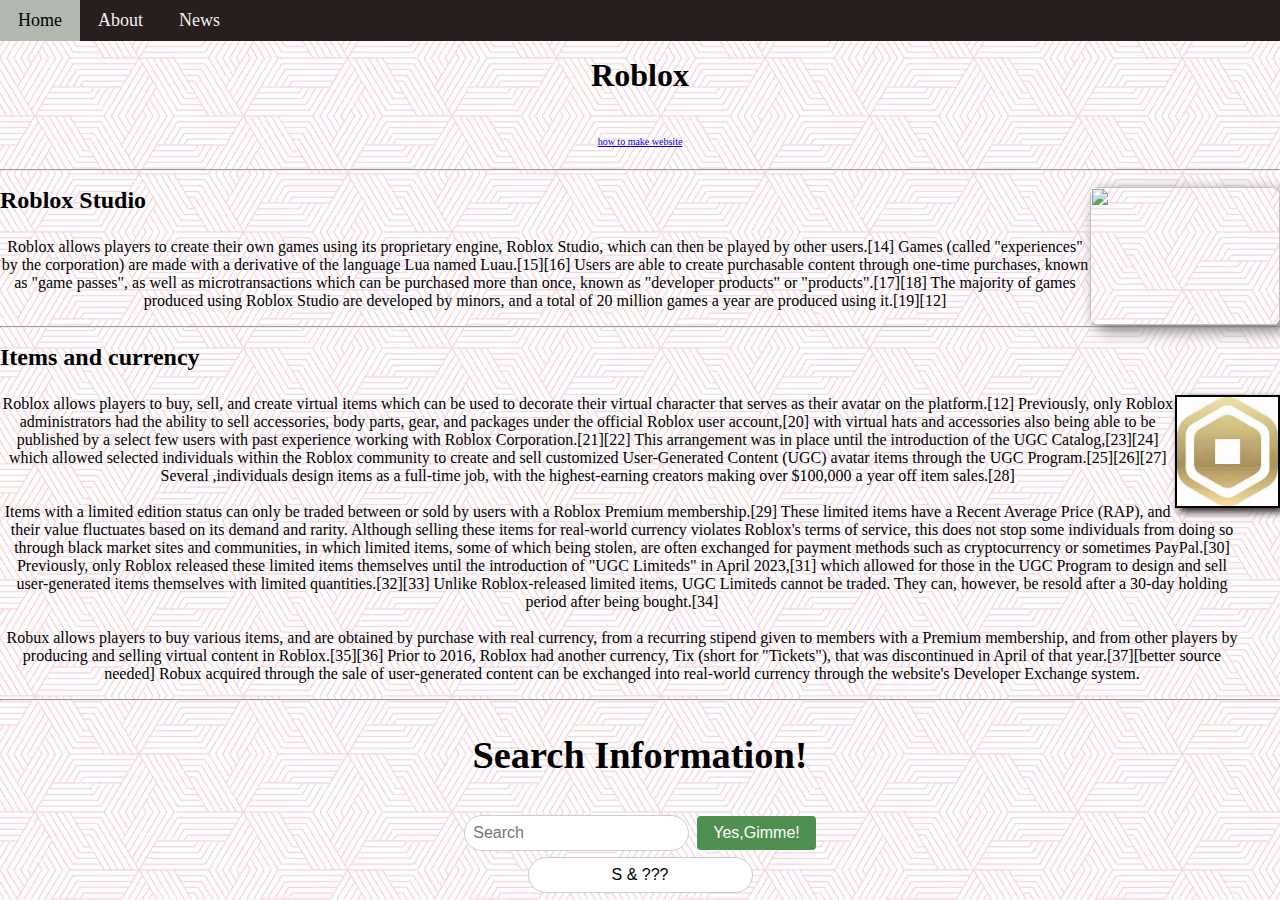
==== Index.html @ e7c2db9f "Add files via upload" ====
<!DOCTYPE html>
<html lang="en">
<head>
    <meta charset="UTF-8">
    <meta name="viewport" content="width=device-width, initial-scale=1.0">
    <title>Document</title>
    <link rel="stylesheet" href="style.css">
    <style>

        body {

            background-image: url(../img1.png);

        }

    </style>
</head>
<body>

    <header>

        <div class="navbar">

            <a class="active" href="">home</a>
            <a href="Index1.html">About</a>
            <a href="">News</a>
    
        </div>
        <br>
        <br>
        <div>

            <h1>Roblox</h1>
            <a class="p1" style="font-size: x-small;" href="/pexel1.jpeg">how to make website</a>
            <hr>
            <img class="img1" height="138px" width="190px" src="https://images.everyeye.it/img-notizie/roblox-incassi-record-spendere-americani-ios-v3-522610.jpg" align="right" alt="" >

            <p class="p2">Roblox Studio</p>
            <p class="p3" style="font-size: medium;">Roblox allows players to create their own games using its proprietary engine, Roblox Studio, which can then be played by other users.[14] Games (called "experiences" by the corporation) are made with a derivative of the language Lua named Luau.[15][16] Users are able to create purchasable content through one-time purchases, known as "game passes", as well as microtransactions which can be purchased more than once, known as "developer products" or "products".[17][18] The majority of games produced using Roblox Studio are developed by minors, and a total of 20 million games a year are produced using it.[19][12]</p>
            <hr>
            <p class="p4">Items and currency</p>

            <img class="img2" src="robux.jpg" align="right" alt="robux. Roblox">

            <p class="p5" style="font-size: medium;">Roblox allows players to buy, sell, and create virtual items which can be used to decorate their virtual character that serves as their avatar on the platform.[12] Previously, only Roblox administrators had the ability to sell accessories, body parts, gear, and packages under the official Roblox user account,[20] with virtual hats and accessories also being able to be published by a select few users with past experience working with Roblox Corporation.[21][22] This arrangement was in place until the introduction of the UGC Catalog,[23][24] which allowed selected individuals within the Roblox community to create and sell customized User-Generated Content (UGC) avatar items through the UGC Program.[25][26][27] Several  ,individuals design items as a full-time job, with the highest-earning creators making over $100,000 a year off item sales.[28]
                <br>
                <br>
                Items with a limited edition status can only be traded between or sold by users with a Roblox Premium membership.[29] These limited items have a Recent Average Price (RAP), and their value fluctuates based on its demand and rarity. Although selling these items for real-world currency violates Roblox's terms of service, this does not stop some individuals from doing so through black market sites and communities, in which limited items, some of which being stolen, are often exchanged for payment methods such as cryptocurrency or sometimes PayPal.[30] Previously, only Roblox released these limited items themselves until the introduction of "UGC Limiteds" in April 2023,[31] which allowed for those in the UGC Program to design and sell user-generated items themselves with limited quantities.[32][33] Unlike Roblox-released limited items, UGC Limiteds cannot be traded. They can, however, be resold after a 30-day holding period after being bought.[34]
                <br>
                <br>
                Robux allows players to buy various items, and are obtained by purchase with real currency, from a recurring stipend given to members with a Premium membership, and from other players by producing and selling virtual content in Roblox.[35][36] Prior to 2016, Roblox had another currency, Tix (short for "Tickets"), that was discontinued in April of that year.[37][better source needed] Robux acquired through the sale of user-generated content can be exchanged into real-world currency through the website's Developer Exchange system.</p>
            
        </div>
        
        <hr>

        <div>

            <center>

                <h2 style="font-size: larger;" >Search Information!</h2>

            </center>
            
            <!-- / -->
            <form action="#" method="get">

                <input type="text" placeholder="Search">
                <input type="submit" value="Yes,Gimme!">
                <br>
                <input style="text-align: center;" type="text" value="S & ???">
            </form>
    
        </div>

    </header>
    
</body>
</html>
---- style.css ----
body {

    background-image: url(../img1.pn);
    margin: 0;

}

.navbar {

    background-color: #281e1e;
    position: fixed;
    width: 100%;

}

.navbar a {

    float: left;
    display: block;
    color: #f2f2f2;
    text-align: center;
    padding: 10px 18px ;
    margin-top: none;
    text-decoration: none;
    font-size: 18px;
    text-transform: capitalize;
    font-family: bold;
 
}

.navbar a:hover{

    background-color: #b0b8b0;
    color: black;

}

.active {

    background-color: green;

}

div, h1 {

    text-align: center;
    font-size: xx-large;

}

.p2 {

    margin-top: 1px;
    font-weight: bold;
    font-size: x-large;
    text-align: left;
    color: rgb(0, 0, 0);

}

.img1 {

    box-shadow: 6px 5px 15px rgb(116, 115, 115);
    border-radius: 8px 10px;

}

.a1 {

    text-decoration: underline;
    color: blue;
    margin: 10px;
    font-family: 'Raleway', sans-serif;

}

.p3 {

    padding-right: 7px;
    margin-right: 7px;

}

.p4 {

    margin-top: 1px;
    font-weight: 900;
    font-weight: bold;
    font-size: x-large;
    text-align: left;
    color: rgb(0, 0, 0);


}

.img2 {

   
    aspect-ratio: auto 100 / 109;
    height: 109px;
    box-shadow: 4px 4px 8px#281e1e;
    margin-top: 0;
    border: 2px solid rgb(0, 0, 0);
  
}

.p5 {

    margin-top: 0;
    padding-right: 18px;
    margin-right: 18px;

}
input[type="text"] {
    padding: 8px;
    border: 1px solid #ccc;
    border-radius: 600px;
    font-size: 16px;
  }

  input[type="submit"] {
    padding: 8px 16px;
    background-color: #4f9051;
    color: white;
    border: none;
    border-radius: 4px;
    font-size: 16px;
    cursor: pointer;
  }

  input[type="submit"]:hover {
    background-color: #45a049;
  }
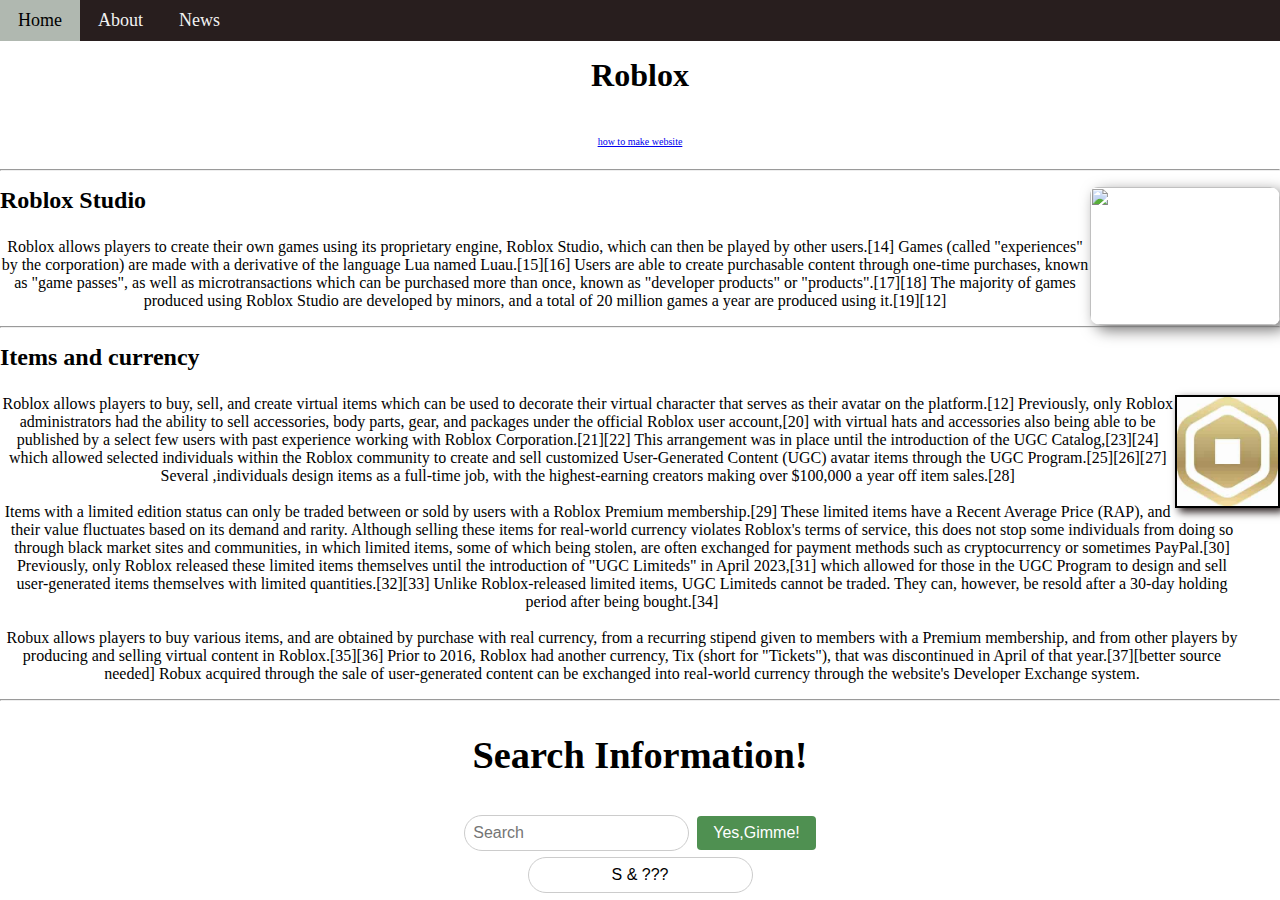
==== commit 0c59ff38: "Update Index.html" ====
--- a/Index.html
+++ b/Index.html
@@ -9,7 +9,10 @@
 
         body {
 
-            background-image: url(../img1.png);
+            background-image: url(https://img.freepik.com/premium-vector/abstract-shapes-line-pattern-background_697972-2145.jpg?w=826);
+            background-repeat: no-repeat;
+            background-attachment: fixed;  
+            background-size: cover;
 
         }
 
